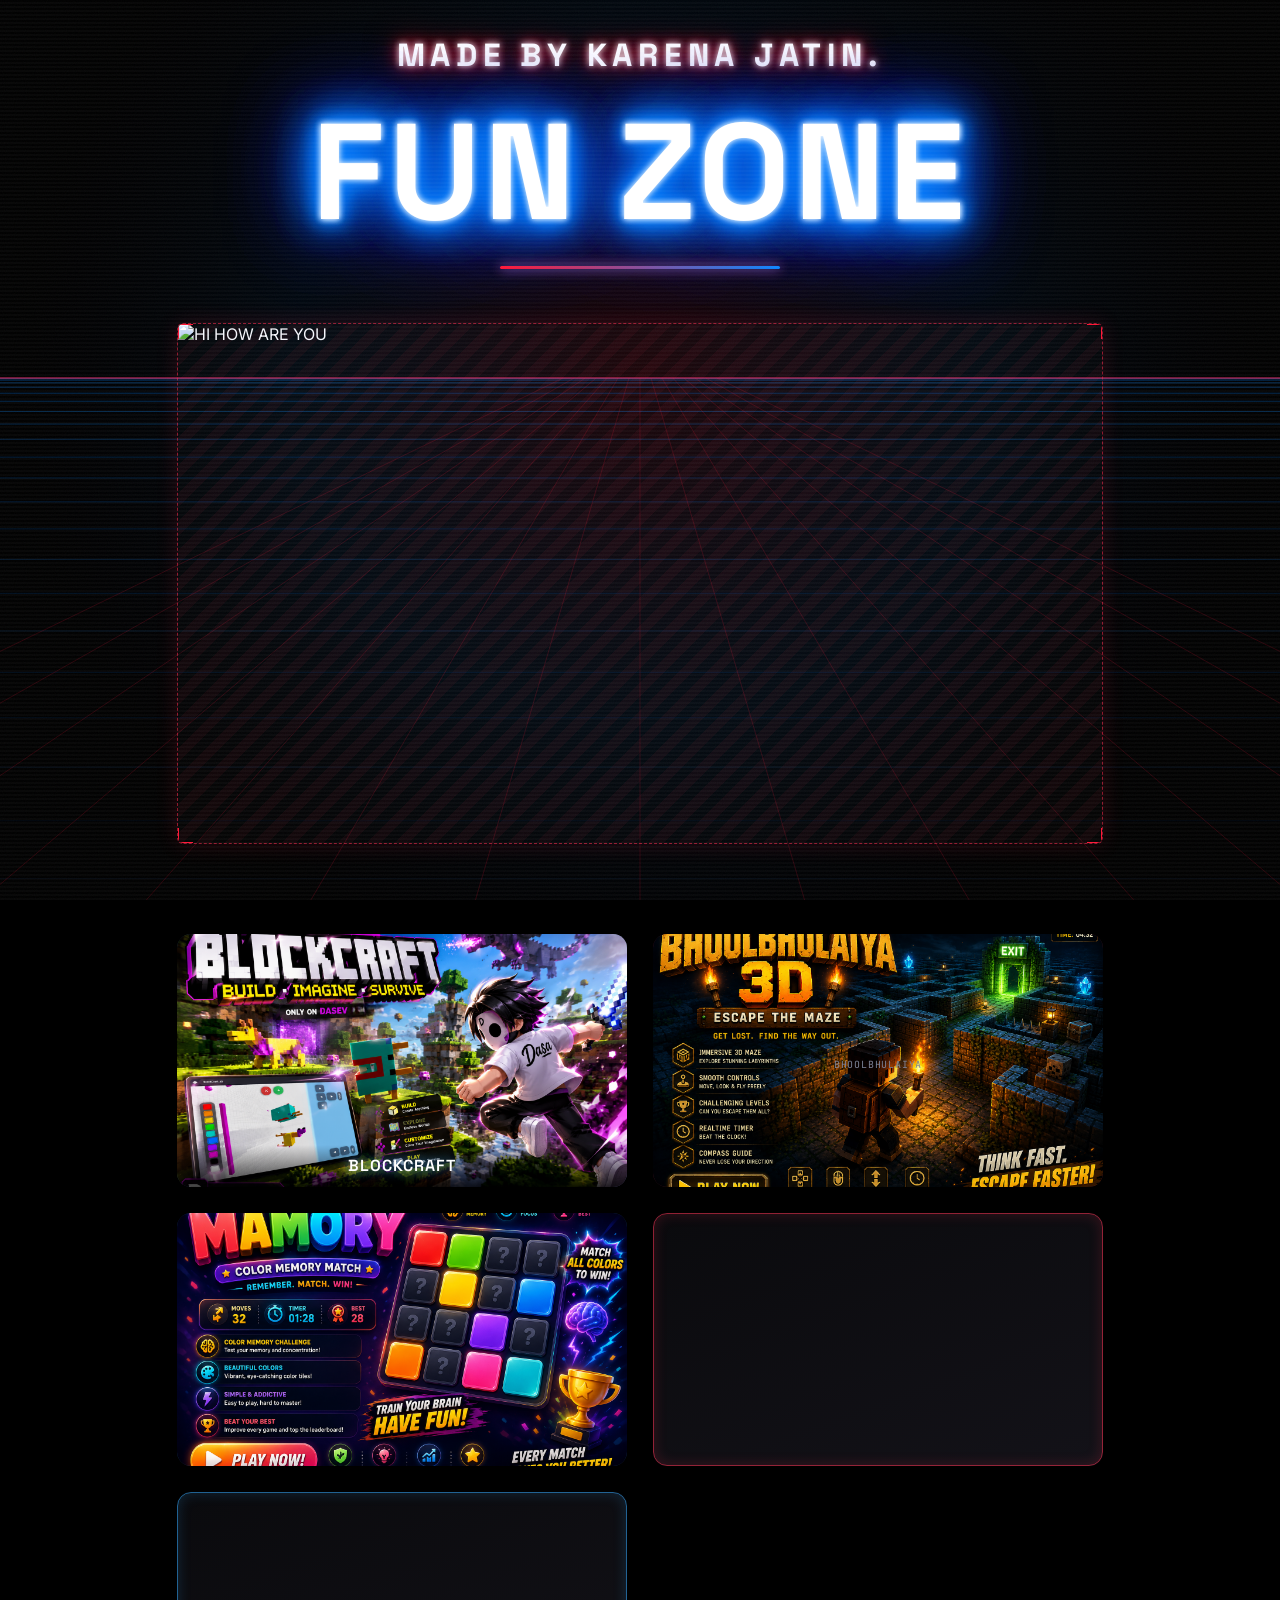
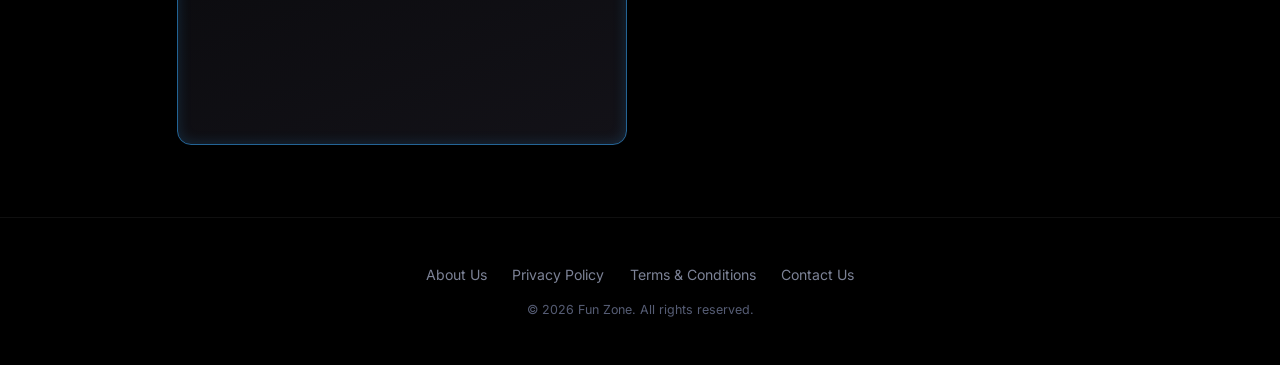
==== index.html @ 630b15e8 "Add files via upload" ====
<!DOCTYPE html>
<html lang="en">
<head>
<meta charset="UTF-8">
<meta name="viewport" content="width=device-width, initial-scale=1.0">
<title>Fun Zone</title>
<meta name="description" content="Fun Zone — a home for puzzles, games and fun activities. Coming soon.">
<link rel="preconnect" href="https://fonts.googleapis.com">
<link rel="preconnect" href="https://fonts.gstatic.com" crossorigin>
<link href="https://fonts.googleapis.com/css2?family=Space+Grotesk:wght@400;500;600;700&family=Inter:wght@400;500;600&family=JetBrains+Mono:wght@400;500&display=swap" rel="stylesheet">
<link rel="stylesheet" href="style.css">
</head>
<body>

<canvas id="bg-canvas"></canvas>
<div class="scanline"></div>
<div class="grain"></div>

<header class="hero">
  <div class="hero-inner">
    <p class="eyebrow">Made by Karena Jatin.</p>
    <h1 class="title" data-text="FUN ZONE">FUN ZONE</h1>
    <span class="title-bar" aria-hidden="true"></span>
  </div>
</header>

<section class="ad-section" aria-label="Advertisement">
  <div class="ad-slot" id="ad-slot">
    <span class="ad-corner tl"></span>
    <span class="ad-corner tr"></span>
    <span class="ad-corner bl"></span>
    <span class="ad-corner br"></span>
    <div class="ad-slideshow" id="ad-slideshow">
      <img src="ad1.png" class="ad-slide active" alt="HI HOW ARE YOU">
      <img src="ad2.png" class="ad-slide" alt="ARE YOU FINE?">
      <img src="ad3.png" class="ad-slide" alt="LET'S PLAY GAMES">
      <img src="ad4.png" class="ad-slide" alt="AND GET LOT OF FUN">
      <img src="ad5.png" class="ad-slide" alt="ARE YOU READY!">
    </div>
  </div>
</section>

<main class="game-grid" id="games">
  <a href="blockcraft.html" class="game-slot" data-reveal style="--slot-hue: 205;">
    <span class="slot-frame"></span>
    <span class="slot-img" aria-hidden="true" style="background:url('blockcraft.png') center/cover no-repeat;"span>
    <span class="slot-title">BLOCKCRAFT</span>
  </a>
  <a href="bhoolbhulaiya.html" class="game-slot" data-reveal style="--slot-hue: 350;">
    <span class="slot-frame"></span>
    <span class="slot-img" aria-hidden="true"style="background:url('bhoolbhulaiya.png')center/cover no-repeat;"span>
      <span class="slot-num"></span>
      <span class="slot-hint">BHOOLBHULAIYA</span>
    </span>
  </a>
  <a href="mamory.html" class="game-slot" data-reveal style="--slot-hue: 205;">
    <span class="slot-frame"></span>
    <span class="slot-img" aria-hidden="true"style="background:url('mamory.png')center/cover no-repeat;"span>
      <span class="slot-num"></span>
      <span class="slot-hint"></span>
    </span>
  </a>
  <a href="#" class="game-slot" data-reveal style="--slot-hue: 350;">
    <span class="slot-frame"></span>
    <span class="slot-img" aria-hidden="true">
      <span class="slot-num"span>
      <span class="slot-hint"span>
    </span>
  </a>
  <a href="#" class="game-slot" data-reveal style="--slot-hue: 205;">
    <span class="slot-frame"></span>
    <span class="slot-img" aria-hidden="true">
      <span class="slot-num"span>
      <span class="slot-hint"span>
    </span>
  </a>
</main>

<footer class="site-footer">
  <nav class="footer-links">
    <a href="about.html">About Us</a>
    <a href="privacy.html">Privacy Policy</a>
    <a href="terms.html">Terms &amp; Conditions</a>
    <a href="contact.html">Contact Us</a>
  </nav>
  <p class="footer-copy">© <span id="year"></span> Fun Zone. All rights reserved.</p>
</footer>

<script src="script.js"></script>
<script>
(function () {
  var slides = document.querySelectorAll('#ad-slideshow .ad-slide');
  if (!slides.length) return;
  var current = 0;
  setInterval(function () {
    slides[current].classList.remove('active');
    current = (current + 1) % slides.length;
    slides[current].classList.add('active');
  }, 3000); // slide changes every 3 seconds
})();
</script>
</body>
</html>
---- style.css ----
:root{
  --bg: #000000;
  --surface: #0a0a0d;
  --surface-hi: #131218;
  --line: #ffffff14;
  --neon-blue: #0a84ff;     /* electric blue */
  --neon-blue-deep: #0026c7;/* deep blue, used in gradients */
  --neon-red: #ff1636;      /* neon red */
  --neon-red-deep: #99001f; /* deep red, used in gradients */
  --text: #f4f6fb;
  --muted: #7c8296;
  --radius: 16px;
  --display: 'Space Grotesk', sans-serif;
  --body: 'Inter', sans-serif;
  --mono: 'JetBrains Mono', monospace;
}

*{margin:0;padding:0;box-sizing:border-box;}

html{scroll-behavior:smooth;}

body{
  background:var(--bg);
  color:var(--text);
  font-family:var(--body);
  overflow-x:hidden;
  position:relative;
}

#bg-canvas{
  position:fixed;
  inset:0;
  z-index:0;
  width:100%;
  height:100%;
}

.scanline{
  position:fixed;
  inset:0;
  z-index:3;
  pointer-events:none;
  background:linear-gradient(rgba(255,255,255,0) 50%, rgba(255,255,255,.025) 50%);
  background-size:100% 4px;
  mix-blend-mode:screen;
}

.grain{
  position:fixed;
  inset:0;
  z-index:1;
  pointer-events:none;
  opacity:.035;
  background-image:url("data:image/svg+xml,%3Csvg xmlns='http://www.w3.org/2000/svg' width='120' height='120'%3E%3Cfilter id='n'%3E%3CfeTurbulence type='fractalNoise' baseFrequency='0.9' numOctaves='2' stitchTiles='stitch'/%3E%3C/filter%3E%3Crect width='100%25' height='100%25' filter='url(%23n)'/%3E%3C/svg%3E");
}

/* ---------- HERO ---------- */
.hero{
  position:relative;
  z-index:2;
  display:flex;
  flex-direction:column;
  align-items:center;
  justify-content:flex-start;
  text-align:center;
  padding:2.2rem 6vw 6vh;
}

.hero-inner{max-width:900px;}

.eyebrow{
  font-family:var(--display);
  font-size:clamp(1.2rem, 3vw, 2rem);
  font-weight:900;
  letter-spacing:.18em;
  color:#ffffff;
  margin-bottom:1.8rem;
  text-transform:uppercase;
  text-align:center;

  text-shadow:
    0 0 6px #fff,
    0 0 15px var(--neon-blue),
    0 0 30px var(--neon-blue),
    0 0 55px var(--neon-blue-deep);

  animation:
    eyebrowOn 1.8s ease-out forwards,
    eyebrowFlicker 5s 1.8s ease-in-out infinite;
}

.title{
  position:relative;
  font-family:var(--display);
  font-weight:700;
  font-size:clamp(3.4rem, 14vw, 8.5rem);
  letter-spacing:.03em;
  line-height:1;
  color:#fff;
  text-transform:uppercase;
  animation: titleOn 1.8s .5s ease-out forwards, titleFlicker 6.5s 2.3s ease-in-out infinite;
}

.title::before,
.title::after{
  content:attr(data-text);
  position:absolute;
  inset:0;
  z-index:-1;
}

.title-bar{
  display:block;
  width:min(280px, 60vw);
  height:3px;
  margin:1.6rem auto 0;
  border-radius:2px;
  background:linear-gradient(90deg, var(--neon-red), var(--neon-blue), var(--neon-red));
  background-size:200% 100%;
  transform:scaleX(0);
  transform-origin:center;
  animation: barIn .7s 1.9s ease-out forwards, barSweep 3.5s 2.6s linear infinite;
  box-shadow:0 0 12px var(--neon-blue), 0 0 12px var(--neon-red);
}

@keyframes eyebrowOn{
  0%{ opacity:0; text-shadow:none; }
  60%{ opacity:1; text-shadow:none; }
  70%{
    opacity:1;
    text-shadow:
      0 0 8px #fff,
      0 0 18px var(--neon-red),
      0 0 38px var(--neon-red);
  }
  78%{ text-shadow:none; opacity:.7; }
  85%,100%{
    opacity:1;
    text-shadow:
      0 0 6px #fff,
      0 0 16px var(--neon-red),
      0 0 34px var(--neon-red-deep);
  }
}

@keyframes eyebrowFlicker{
  0%,84%,88%,100%{
    text-shadow:
      0 0 6px #fff,
      0 0 16px var(--neon-red),
      0 0 34px var(--neon-red-deep);
    opacity:1;
  }
  86%{ text-shadow:0 0 2px #fff; opacity:.6; }
}

@keyframes titleOn{
  0%{
    opacity:0;
    color:#fff;
    text-shadow:none;
  }
  6%{
    opacity:1;
    text-shadow:none;
  }
  8%{
    text-shadow:
      0 0 10px #fff,
      0 0 24px var(--neon-blue),
      0 0 46px var(--neon-blue);
  }
  10%{ text-shadow:none; }
  13%{
    text-shadow:
      0 0 10px #fff,
      0 0 26px var(--neon-blue),
      0 0 52px var(--neon-blue),
      0 0 90px var(--neon-blue-deep);
  }
  16%{ text-shadow:0 0 8px #fff, 0 0 18px var(--neon-blue); }
  20%,100%{
    text-shadow:
      0 0 6px #fff,
      0 0 20px var(--neon-blue),
      0 0 46px var(--neon-blue),
      0 0 90px var(--neon-blue-deep);
  }
}

@keyframes titleFlicker{
  0%,89%,91%,93%,100%{
    text-shadow:
      0 0 6px #fff,
      0 0 20px var(--neon-blue),
      0 0 46px var(--neon-blue),
      0 0 90px var(--neon-blue-deep);
  }
  90%,92%{ text-shadow:0 0 2px #fff; opacity:.85; }
}

@keyframes barIn{ to{ transform:scaleX(1); } }
@keyframes barSweep{
  0%{ background-position:0% 0; }
  100%{ background-position:200% 0; }
}

@keyframes fadeUp{
  from{opacity:0; transform:translateY(16px);}
  to{opacity:1; transform:translateY(0);}
}

/* ---------- GAME SLOTS ---------- */
.game-grid{
  position:relative;
  z-index:2;
  max-width:1080px;
  margin:0 auto;
  padding:2vh 6vw 8vh;
  display:grid;
  grid-template-columns:repeat(auto-fit, minmax(300px, 1fr));
  gap:1.6rem;
}

.game-slot{
  all:unset;
  cursor:pointer;
  position:relative;
  aspect-ratio:16/9;
  border-radius:14px;
  background:linear-gradient(160deg, var(--surface), var(--surface-hi));
  display:flex;
  align-items:center;
  justify-content:center;
  opacity:0;
  transform:translateY(24px);
  transition:opacity .7s ease, transform .7s ease;
  overflow:hidden;
}
.game-slot.in-view{opacity:1; transform:translateY(0);}

.slot-frame{
  position:absolute;
  inset:0;
  border-radius:14px;
  border:1.5px solid hsl(var(--slot-hue) 100% 60% / .55);
  box-shadow:
    0 0 10px hsl(var(--slot-hue) 100% 60% / .35),
    inset 0 0 14px hsl(var(--slot-hue) 100% 60% / .18);
  animation:pulseFrame 3.4s ease-in-out infinite;
}

@keyframes pulseFrame{
  0%,100%{
    box-shadow:
      0 0 10px hsl(var(--slot-hue) 100% 60% / .35),
      inset 0 0 14px hsl(var(--slot-hue) 100% 60% / .18);
    border-color:hsl(var(--slot-hue) 100% 60% / .55);
  }
  50%{
    box-shadow:
      0 0 26px hsl(var(--slot-hue) 100% 65% / .6),
      inset 0 0 22px hsl(var(--slot-hue) 100% 65% / .3);
    border-color:hsl(var(--slot-hue) 100% 70% / .9);
  }
}

.game-slot:hover .slot-frame,
.game-slot:focus-visible .slot-frame{
  animation-duration:1.1s;
}
.game-slot:focus-visible{outline:2px solid hsl(var(--slot-hue) 100% 65%); outline-offset:3px;}

.slot-img{
  position:relative;
  z-index:1;
  width:100%;
  height:100%;
  display:flex;
  flex-direction:column;
  align-items:center;
  justify-content:center;
  gap:.5rem;
  /* Replace this element's background with your own image:
     background: url('your-image.jpg') center/cover no-repeat; */
}

.slot-num{
  font-family:var(--mono);
  font-size:2.2rem;
  font-weight:500;
  color:#fff;
  text-shadow:0 0 12px hsl(var(--slot-hue) 100% 65% / .9);
  transition:transform .35s ease;
}
.game-slot:hover .slot-num{transform:scale(1.08);}

.slot-hint{
  font-family:var(--mono);
  font-size:.62rem;
  letter-spacing:.08em;
  color:var(--muted);
  padding:0 .8rem;
  text-align:center;
}

.slot-title{
  position:absolute;
  z-index:2;
  bottom:0;
  left:0;
  right:0;
  padding:.6rem .8rem .7rem;
  font-family:var(--display, var(--mono));
  font-size:1rem;
  font-weight:600;
  letter-spacing:.06em;
  text-align:center;
  color:#fff;
  text-shadow:0 0 12px hsl(var(--slot-hue) 100% 65% / .9);
  background:linear-gradient(0deg, rgba(0,0,0,.75) 0%, rgba(0,0,0,0) 100%);
}

/* ---------- AD SECTION (visually distinct from games) ---------- */
.ad-section{
  position:relative;
  z-index:2;
  max-width:1080px;
  margin:0 auto;
  padding:0 6vw 8vh;
}
.ad-slot{
  position:relative;
  aspect-ratio:16/9;
  min-height:130px;
  border-radius:6px;
  overflow:hidden;
  border:1.5px dashed hsl(350 100% 58% / .55);
  background:
    repeating-linear-gradient(135deg, hsl(350 100% 58% / .05) 0 10px, transparent 10px 20px),
    rgba(255,255,255,.015);
  display:flex;
  align-items:center;
  justify-content:center;
  box-shadow:0 0 22px hsl(350 100% 58% / .14);
}
.ad-corner{
  position:absolute;
  width:16px;
  height:16px;
  border:2px solid var(--neon-red);
  z-index:2;
}
.ad-corner.tl{top:-1px; left:-1px; border-right:none; border-bottom:none;}
.ad-corner.tr{top:-1px; right:-1px; border-left:none; border-bottom:none;}
.ad-corner.bl{bottom:-1px; left:-1px; border-right:none; border-top:none;}
.ad-corner.br{bottom:-1px; right:-1px; border-left:none; border-top:none;}
.ad-placeholder{
  font-family:var(--mono);
  font-size:.8rem;
  letter-spacing:.3em;
  color:var(--neon-red);
  text-shadow:0 0 10px hsl(350 100% 58% / .7);
}

.ad-slideshow{
  position:relative;
  width:100%;
  height:100%;
}
.ad-slide{
  position:absolute;
  inset:0;
  width:100%;
  height:100%;
  object-fit:cover;
  opacity:0;
  transition:opacity 1s ease;
}
.ad-slide.active{
  opacity:1;
}

/* ---------- FOOTER ---------- */
.site-footer{
  position:relative;
  z-index:2;
  border-top:1px solid rgba(255,255,255,.06);
  padding:3rem 6vw 3rem;
  display:flex;
  flex-direction:column;
  align-items:center;
  gap:1.2rem;
  text-align:center;
}
.footer-links{
  display:flex;
  flex-wrap:wrap;
  justify-content:center;
  gap:1.6rem;
}
.footer-links a{
  color:var(--muted);
  text-decoration:none;
  font-size:.88rem;
  transition:color .25s ease, text-shadow .25s ease;
}
.footer-links a:hover{color:var(--neon-blue); text-shadow:0 0 8px var(--neon-blue);}
.footer-copy{
  font-size:.78rem;
  color:#565d75;
}

/* ---------- STATIC INFO PAGES ---------- */
.page-wrap{
  position:relative;
  z-index:2;
  max-width:680px;
  margin:0 auto;
  padding:10vh 6vw 8vh;
}
.page-back{
  display:inline-flex;
  align-items:center;
  gap:.5rem;
  font-family:var(--mono);
  font-size:.78rem;
  letter-spacing:.1em;
  color:var(--muted);
  text-decoration:none;
  margin-bottom:2.5rem;
  transition:color .25s ease;
}
.page-back:hover{color:var(--neon-blue);}
.page-eyebrow{
  font-family:var(--mono);
  letter-spacing:.3em;
  font-size:.7rem;
  color:var(--neon-blue);
  margin-bottom:.8rem;
  text-shadow:0 0 8px var(--neon-blue);
}
.page-title{
  font-family:var(--display);
  font-weight:700;
  font-size:clamp(2.2rem, 6vw, 3rem);
  margin-bottom:2rem;
  color:#fff;
  text-shadow:0 0 6px #fff, 0 0 22px var(--neon-blue), 0 0 46px var(--neon-red);
}
.page-body h2{
  font-family:var(--display);
  font-size:1.25rem;
  margin:2.2rem 0 .8rem;
  color:var(--text);
}
.page-body p, .page-body li{
  color:var(--muted);
  line-height:1.8;
  font-size:.98rem;
  margin-bottom:.9rem;
}
.page-body ul{padding-left:1.3rem;}
.page-body a{color:var(--neon-blue);}
.contact-card{
  margin-top:2rem;
  background:linear-gradient(160deg, var(--surface), var(--surface-hi));
  border:1px solid rgba(255,255,255,.08);
  border-radius:var(--radius);
  padding:1.6rem 1.8rem;
  box-shadow:0 0 20px rgba(10,132,255,.10);
}
.contact-card p{margin-bottom:.6rem; color:var(--text);}
.contact-value{
  color:var(--neon-blue);
  font-family:var(--mono);
  font-size:.9rem;
  text-decoration:none;
  transition:text-shadow .25s ease;
}
.contact-value:hover, .contact-value:focus-visible{text-shadow:0 0 10px var(--neon-blue);}

.whatsapp-btn{
  display:inline-flex;
  align-items:center;
  gap:.7rem;
  margin-top:1.6rem;
  padding:.9rem 1.7rem;
  border-radius:999px;
  background:linear-gradient(135deg, var(--neon-blue-deep), var(--neon-blue));
  color:#fff;
  text-decoration:none;
  font-family:var(--body);
  font-weight:600;
  font-size:.95rem;
  box-shadow:0 0 18px rgba(10,132,255,.45), inset 0 0 12px rgba(255,255,255,.08);
  transition:transform .3s ease, box-shadow .3s ease;
}
.whatsapp-btn:hover, .whatsapp-btn:focus-visible{
  transform:translateY(-2px);
  box-shadow:0 0 30px rgba(10,132,255,.7), inset 0 0 14px rgba(255,255,255,.12);
}
.whatsapp-btn svg{width:22px; height:22px; fill:#fff; flex-shrink:0;}
.whatsapp-text{
  display:flex;
  flex-direction:column;
  align-items:flex-start;
  line-height:1.35;
}
.whatsapp-number{
  font-family:var(--mono);
  font-size:.8rem;
  opacity:.85;
}

/* ---------- REDUCED MOTION ---------- */
@media (prefers-reduced-motion: reduce){
  *, *::before, *::after{
    animation-duration:.001ms !important;
    animation-iteration-count:1 !important;
    transition-duration:.001ms !important;
    scroll-behavior:auto !important;
  }
}

@media (max-width:700px){
  .game-grid{grid-template-columns:1fr;}
}
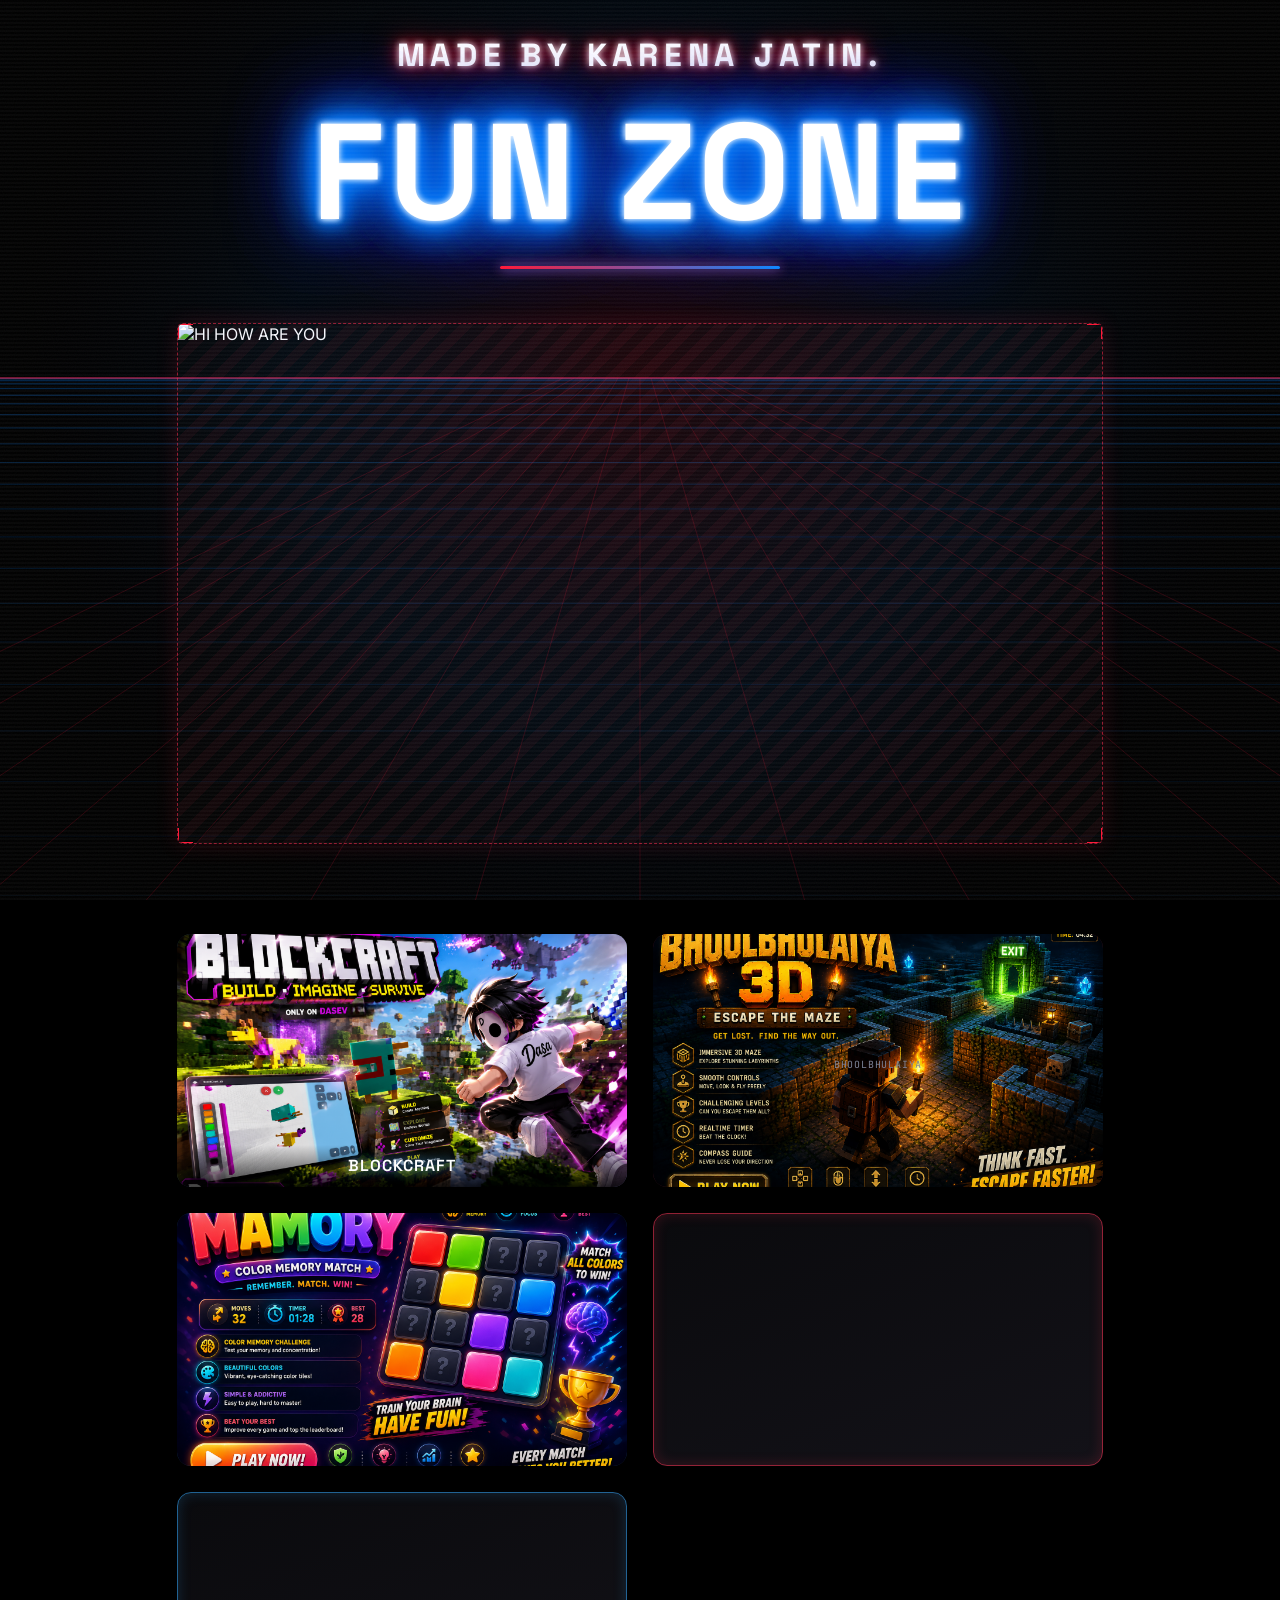
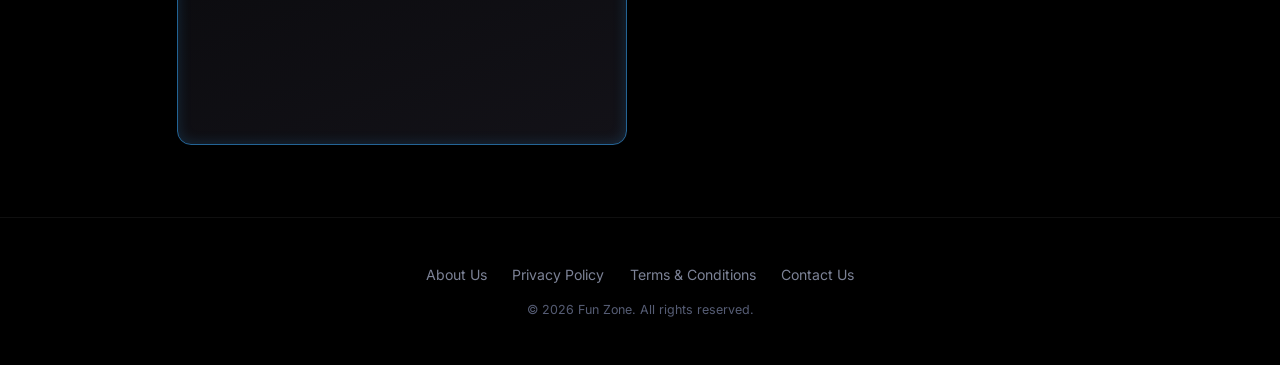
==== commit e8b08f62: "Update title in index.html for DASEV GAMES" ====
--- a/index.html
+++ b/index.html
@@ -3,7 +3,7 @@
 <head>
 <meta charset="UTF-8">
 <meta name="viewport" content="width=device-width, initial-scale=1.0">
-<title>Fun Zone</title>
+<title>DASEV GAMES. Welcome and Play with yours choice.</title>
 <meta name="description" content="Fun Zone — a home for puzzles, games and fun activities. Coming soon.">
 <link rel="preconnect" href="https://fonts.googleapis.com">
 <link rel="preconnect" href="https://fonts.gstatic.com" crossorigin>
@@ -100,4 +100,4 @@
 })();
 </script>
 </body>
-</html>+</html>
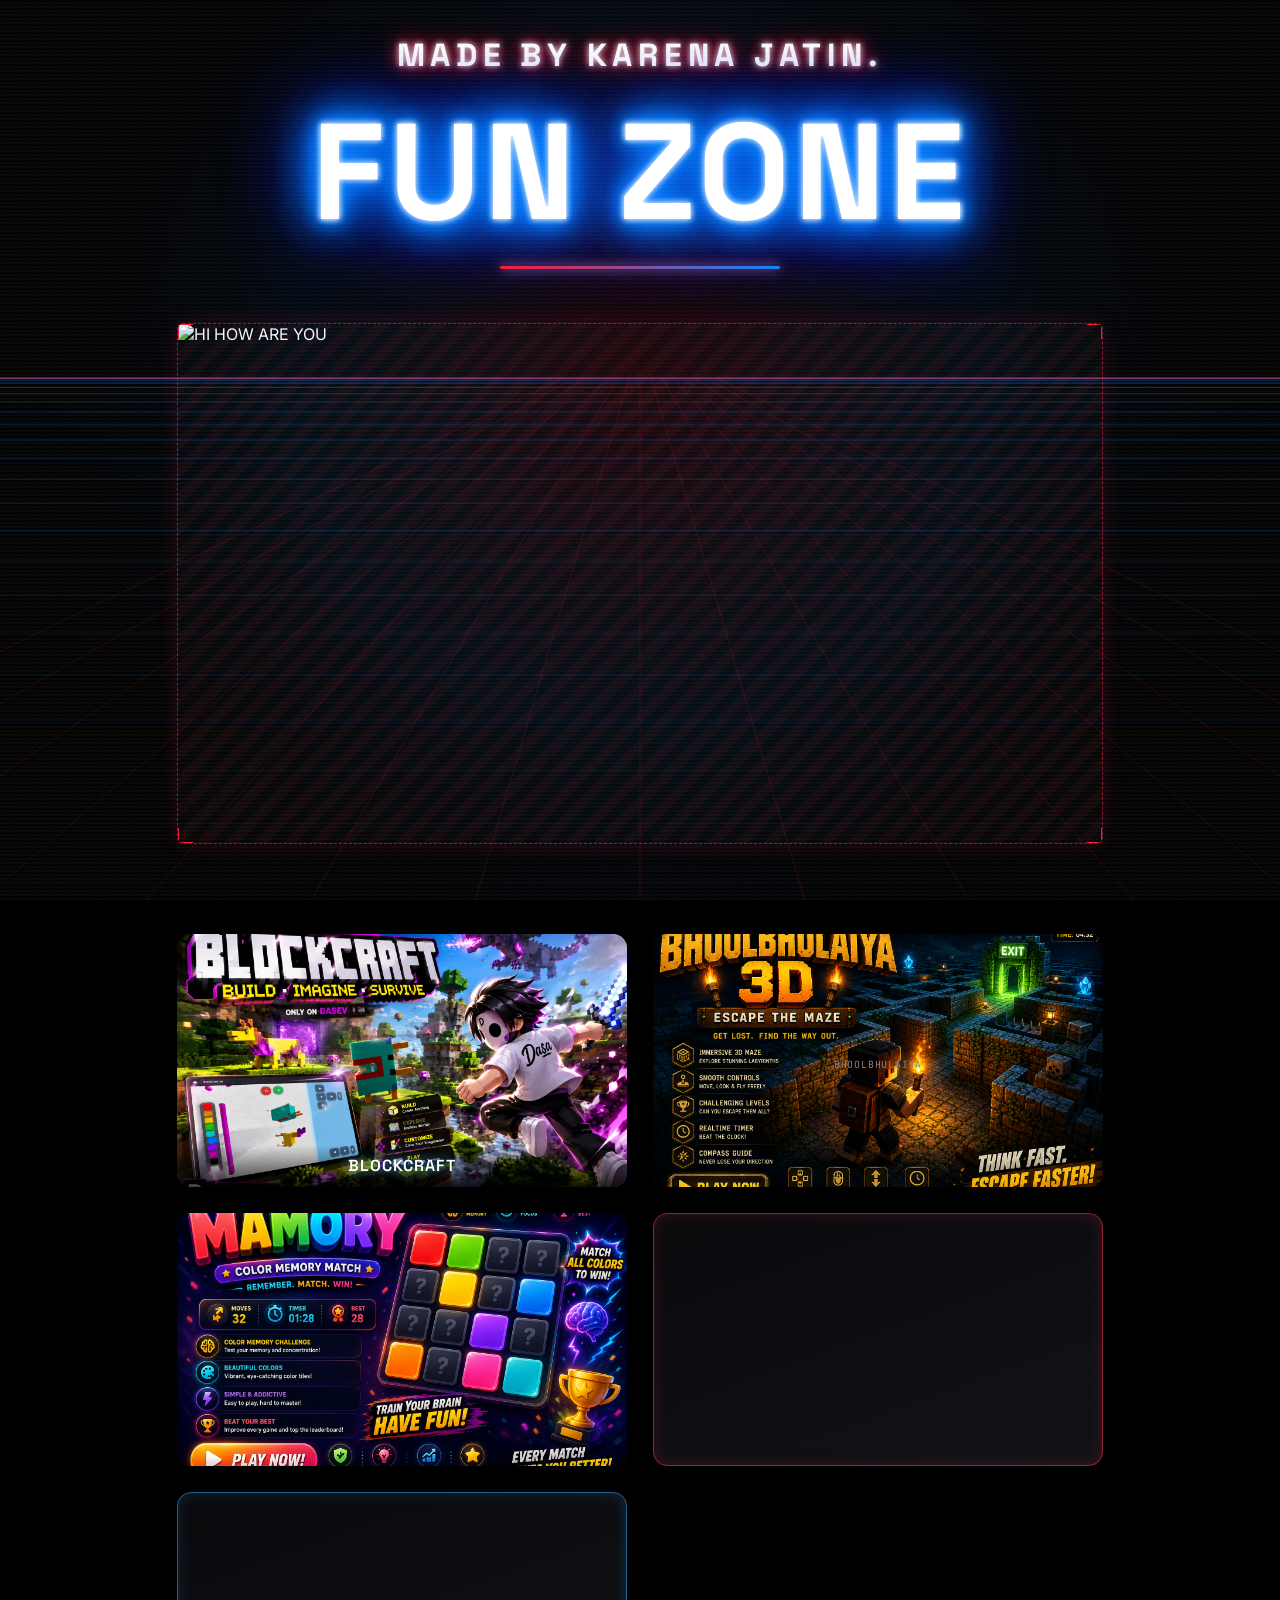
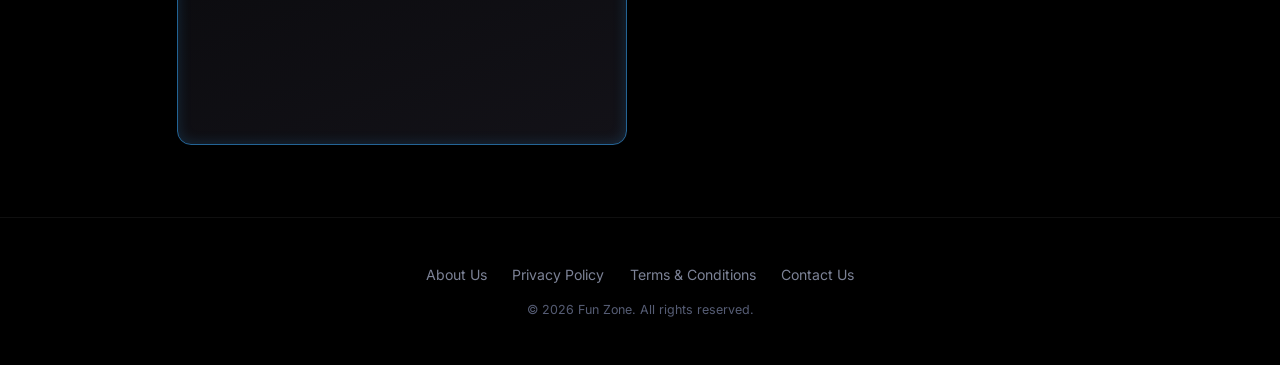
==== commit a1a3f52e: "Add Google Ads script to index.html Added Google Ads script for ad integration." ====
--- a/index.html
+++ b/index.html
@@ -1,5 +1,7 @@
 <!DOCTYPE html>
 <html lang="en">
+  <script async src="https://pagead2.googlesyndication.com/pagead/js/adsbygoogle.js?client=ca-pub-8897141711946954"
+     crossorigin="anonymous"></script>
 <head>
 <meta charset="UTF-8">
 <meta name="viewport" content="width=device-width, initial-scale=1.0">
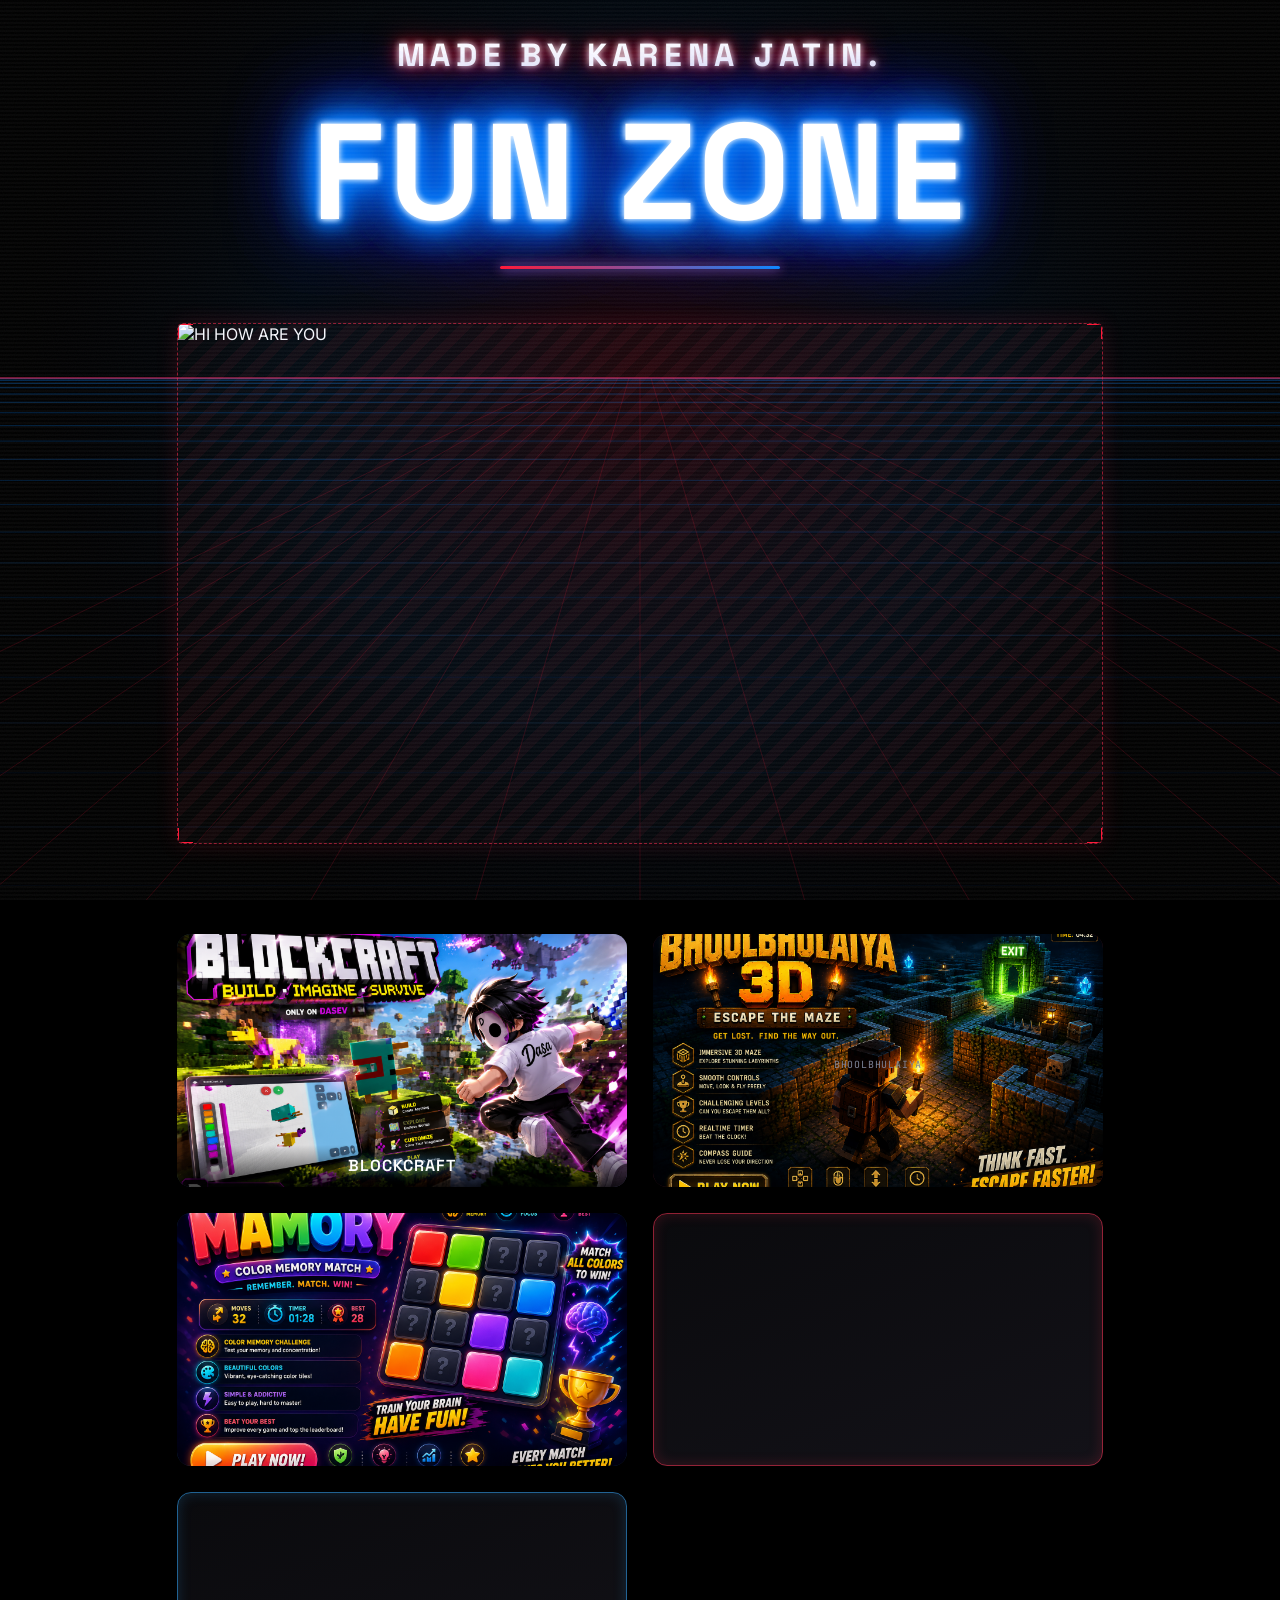
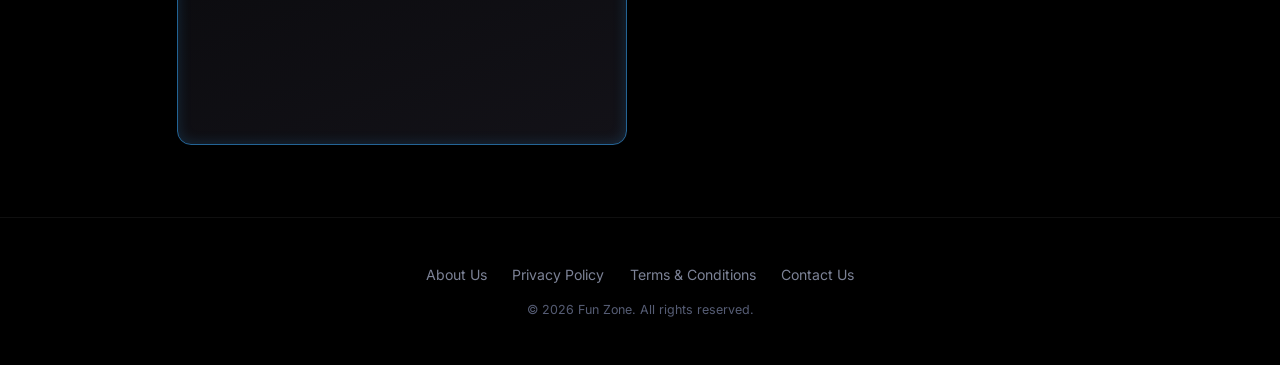
==== commit 34606ee3: "Add Google AdSense meta tag to index.html" ====
--- a/index.html
+++ b/index.html
@@ -4,6 +4,7 @@
      crossorigin="anonymous"></script>
 <head>
 <meta charset="UTF-8">
+  <meta name="google-adsense-account" content="ca-pub-8897141711946954">
 <meta name="viewport" content="width=device-width, initial-scale=1.0">
 <title>DASEV GAMES. Welcome and Play with yours choice.</title>
 <meta name="description" content="Fun Zone — a home for puzzles, games and fun activities. Coming soon.">
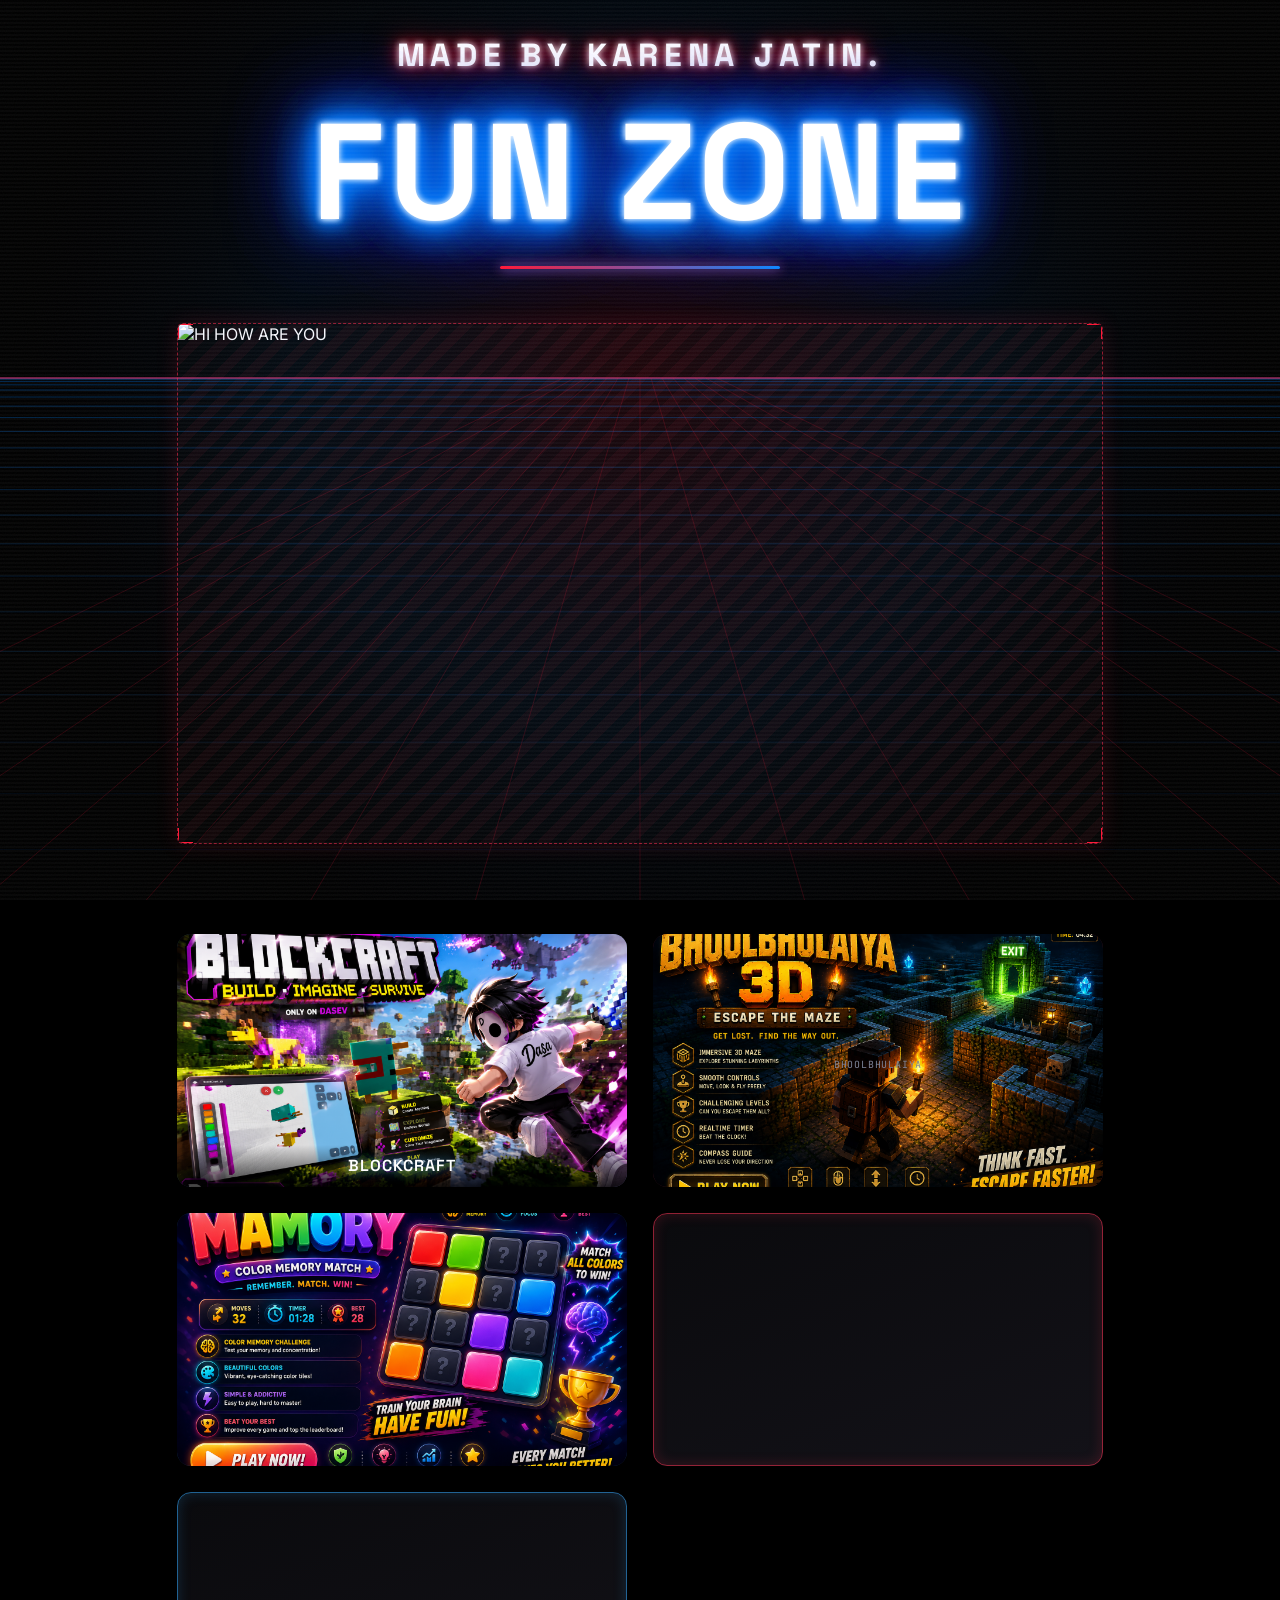
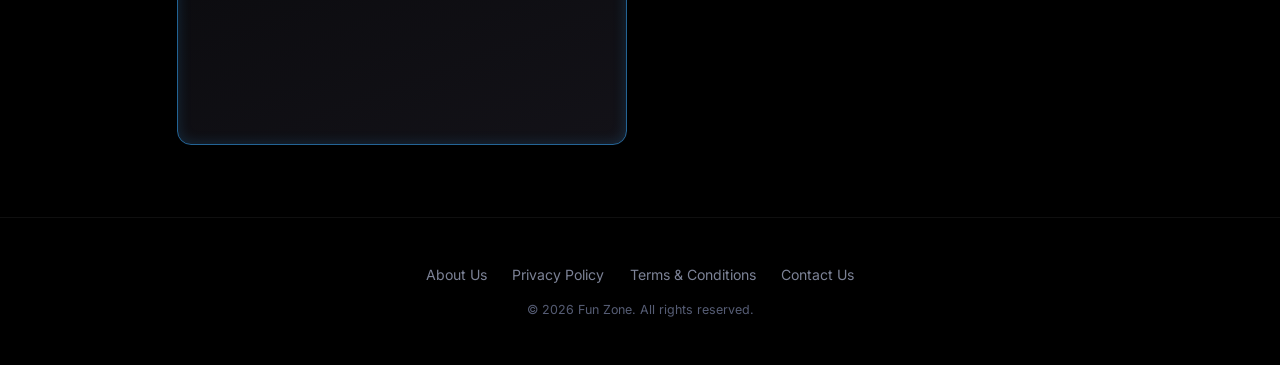
==== commit 170026e9: "Fix head tag structure in index.html" ====
--- a/index.html
+++ b/index.html
@@ -1,8 +1,9 @@
 <!DOCTYPE html>
 <html lang="en">
+  <head>
   <script async src="https://pagead2.googlesyndication.com/pagead/js/adsbygoogle.js?client=ca-pub-8897141711946954"
      crossorigin="anonymous"></script>
-<head>
+  </head>
 <meta charset="UTF-8">
   <meta name="google-adsense-account" content="ca-pub-8897141711946954">
 <meta name="viewport" content="width=device-width, initial-scale=1.0">
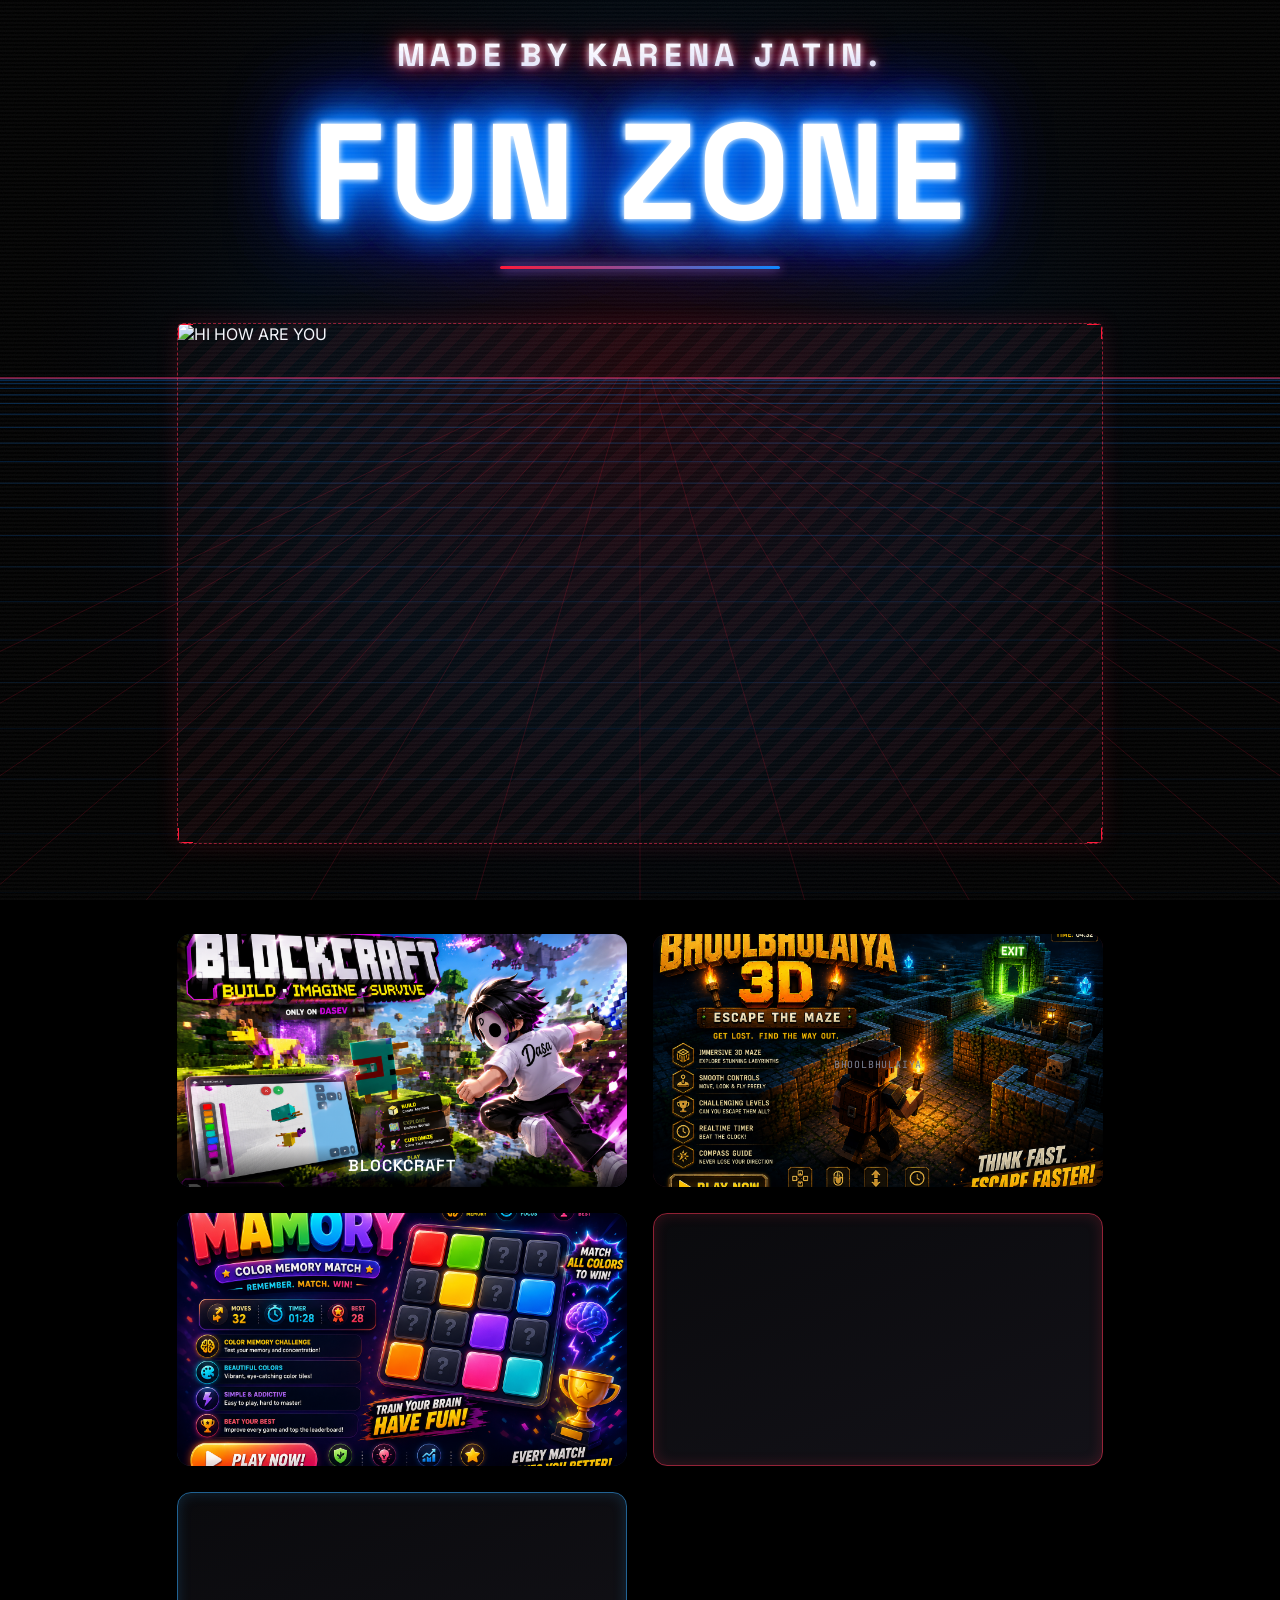
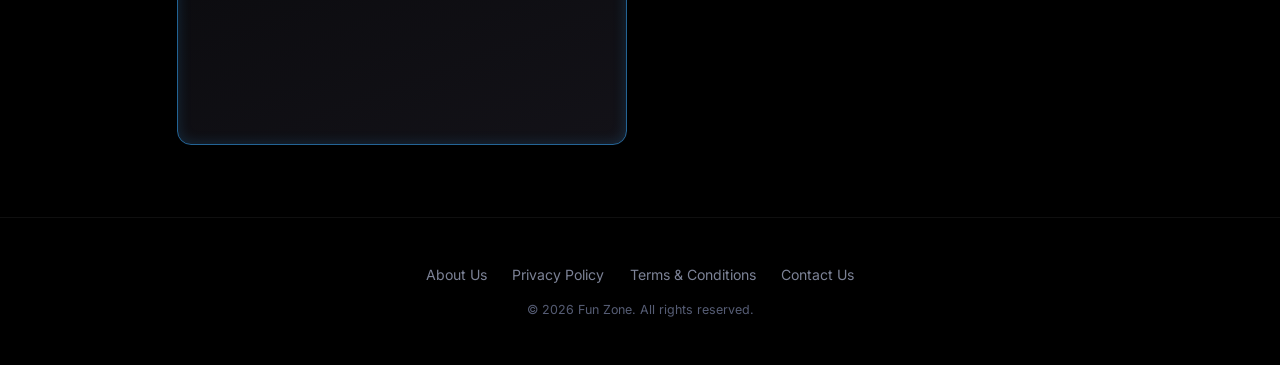
==== commit 20a975d0: "Reorganize head section and add script tag" ====
--- a/index.html
+++ b/index.html
@@ -1,11 +1,8 @@
 <!DOCTYPE html>
 <html lang="en">
-  <head>
-  <script async src="https://pagead2.googlesyndication.com/pagead/js/adsbygoogle.js?client=ca-pub-8897141711946954"
-     crossorigin="anonymous"></script>
-  </head>
+<head>
 <meta charset="UTF-8">
-  <meta name="google-adsense-account" content="ca-pub-8897141711946954">
+<meta name="google-adsense-account" content="ca-pub-8897141711946954">
 <meta name="viewport" content="width=device-width, initial-scale=1.0">
 <title>DASEV GAMES. Welcome and Play with yours choice.</title>
 <meta name="description" content="Fun Zone — a home for puzzles, games and fun activities. Coming soon.">
@@ -13,6 +10,7 @@
 <link rel="preconnect" href="https://fonts.gstatic.com" crossorigin>
 <link href="https://fonts.googleapis.com/css2?family=Space+Grotesk:wght@400;500;600;700&family=Inter:wght@400;500;600&family=JetBrains+Mono:wght@400;500&display=swap" rel="stylesheet">
 <link rel="stylesheet" href="style.css">
+<script async src="https://pagead2.googlesyndication.com/pagead/js/adsbygoogle.js?client=ca-pub-8897141711946954" crossorigin="anonymous"></script>
 </head>
 <body>
 
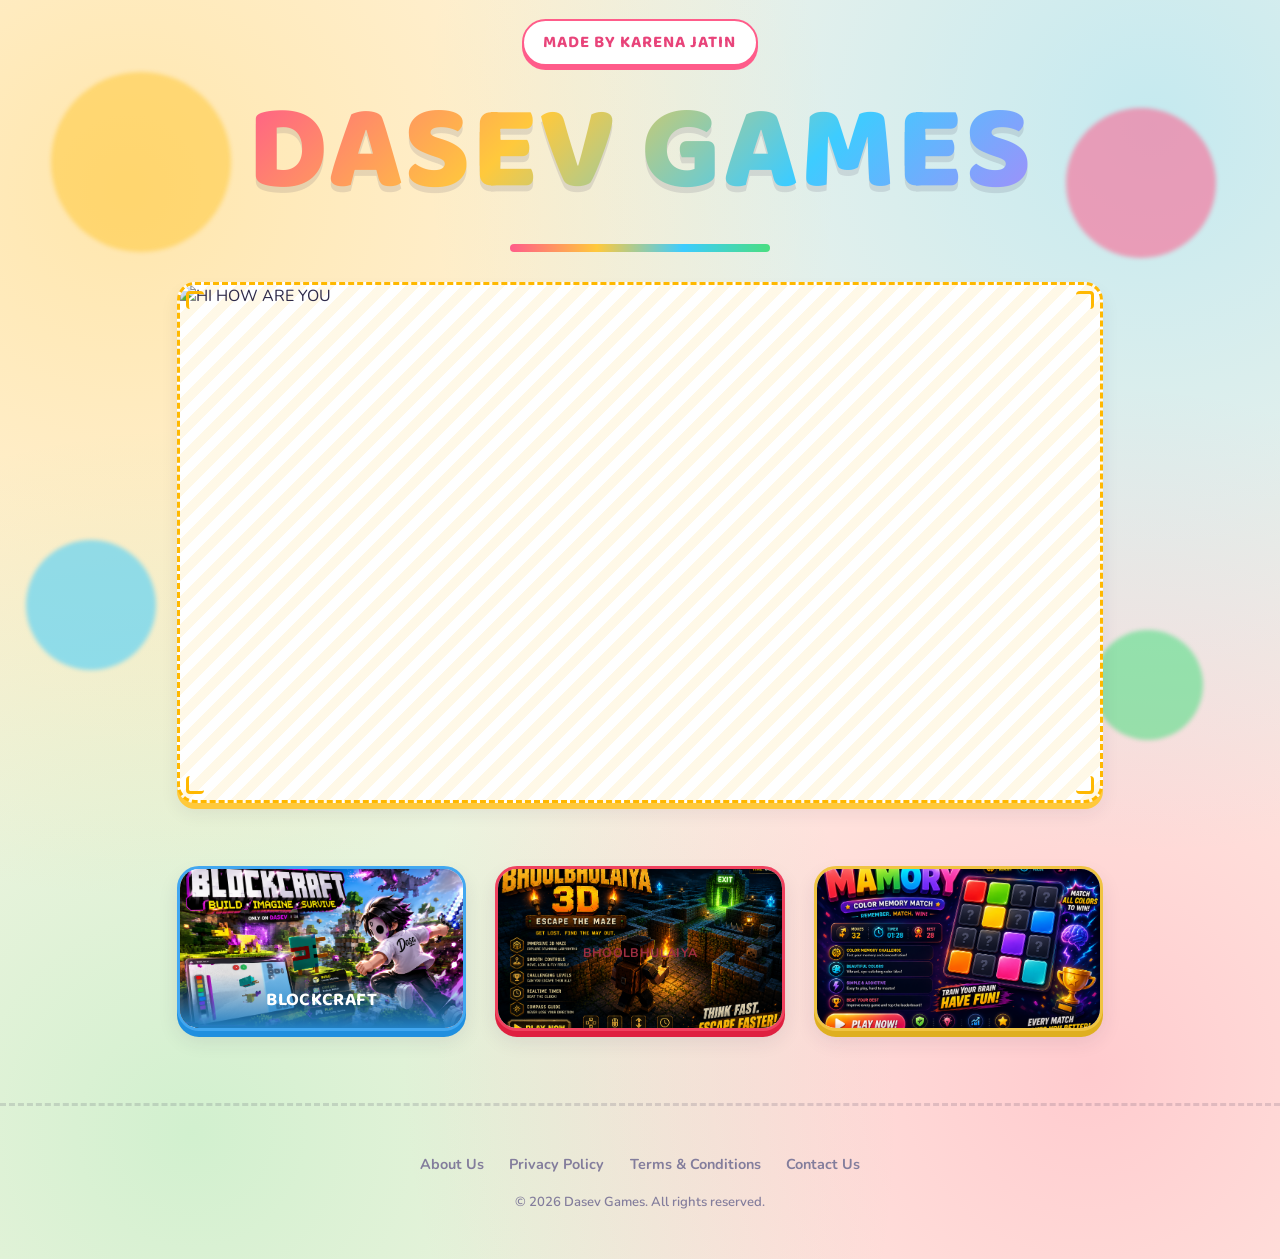
==== commit 5ba89cd8: "Add files via upload" ====
--- a/index.html
+++ b/index.html
@@ -2,26 +2,25 @@
 <html lang="en">
 <head>
 <meta charset="UTF-8">
-<meta name="google-adsense-account" content="ca-pub-8897141711946954">
 <meta name="viewport" content="width=device-width, initial-scale=1.0">
-<title>DASEV GAMES. Welcome and Play with yours choice.</title>
-<meta name="description" content="Fun Zone — a home for puzzles, games and fun activities. Coming soon.">
+<title>Dasev Games</title>
+<meta name="description" content="Dasev Games — a home for puzzles, games and fun activities.">
 <link rel="preconnect" href="https://fonts.googleapis.com">
 <link rel="preconnect" href="https://fonts.gstatic.com" crossorigin>
-<link href="https://fonts.googleapis.com/css2?family=Space+Grotesk:wght@400;500;600;700&family=Inter:wght@400;500;600&family=JetBrains+Mono:wght@400;500&display=swap" rel="stylesheet">
+<link href="https://fonts.googleapis.com/css2?family=Baloo+2:wght@500;600;700;800&family=Nunito:wght@400;600;700;800&family=JetBrains+Mono:wght@400;500&display=swap" rel="stylesheet">
 <link rel="stylesheet" href="style.css">
-<script async src="https://pagead2.googlesyndication.com/pagead/js/adsbygoogle.js?client=ca-pub-8897141711946954" crossorigin="anonymous"></script>
 </head>
 <body>
 
-<canvas id="bg-canvas"></canvas>
-<div class="scanline"></div>
-<div class="grain"></div>
+<div class="bg-shape" style="width:180px;height:180px;top:8%;left:4%;background:var(--yellow);animation-delay:0s;"></div>
+<div class="bg-shape" style="width:130px;height:130px;top:60%;left:2%;background:var(--blue);animation-delay:1.5s;"></div>
+<div class="bg-shape" style="width:150px;height:150px;top:12%;right:5%;background:var(--pink);animation-delay:.7s;"></div>
+<div class="bg-shape" style="width:110px;height:110px;top:70%;right:6%;background:var(--green);animation-delay:2.2s;"></div>
 
 <header class="hero">
   <div class="hero-inner">
-    <p class="eyebrow">Made by Karena Jatin.</p>
-    <h1 class="title" data-text="FUN ZONE">FUN ZONE</h1>
+    <p class="eyebrow">Made by Karena Jatin</p>
+    <h1 class="title" data-text="DASEV GAMES">DASEV GAMES</h1>
     <span class="title-bar" aria-hidden="true"></span>
   </div>
 </header>
@@ -45,35 +44,21 @@
 <main class="game-grid" id="games">
   <a href="blockcraft.html" class="game-slot" data-reveal style="--slot-hue: 205;">
     <span class="slot-frame"></span>
-    <span class="slot-img" aria-hidden="true" style="background:url('blockcraft.png') center/cover no-repeat;"span>
+    <span class="slot-img" aria-hidden="true" style="background:url('blockcraft.png') center/cover no-repeat;"></span>
     <span class="slot-title">BLOCKCRAFT</span>
   </a>
   <a href="bhoolbhulaiya.html" class="game-slot" data-reveal style="--slot-hue: 350;">
     <span class="slot-frame"></span>
-    <span class="slot-img" aria-hidden="true"style="background:url('bhoolbhulaiya.png')center/cover no-repeat;"span>
+    <span class="slot-img" aria-hidden="true" style="background:url('bhoolbhulaiya.png') center/cover no-repeat;">
       <span class="slot-num"></span>
       <span class="slot-hint">BHOOLBHULAIYA</span>
     </span>
   </a>
-  <a href="mamory.html" class="game-slot" data-reveal style="--slot-hue: 205;">
+  <a href="mamory.html" class="game-slot" data-reveal style="--slot-hue: 45;">
     <span class="slot-frame"></span>
-    <span class="slot-img" aria-hidden="true"style="background:url('mamory.png')center/cover no-repeat;"span>
+    <span class="slot-img" aria-hidden="true" style="background:url('mamory.png') center/cover no-repeat;">
       <span class="slot-num"></span>
       <span class="slot-hint"></span>
-    </span>
-  </a>
-  <a href="#" class="game-slot" data-reveal style="--slot-hue: 350;">
-    <span class="slot-frame"></span>
-    <span class="slot-img" aria-hidden="true">
-      <span class="slot-num"span>
-      <span class="slot-hint"span>
-    </span>
-  </a>
-  <a href="#" class="game-slot" data-reveal style="--slot-hue: 205;">
-    <span class="slot-frame"></span>
-    <span class="slot-img" aria-hidden="true">
-      <span class="slot-num"span>
-      <span class="slot-hint"span>
     </span>
   </a>
 </main>
@@ -85,7 +70,7 @@
     <a href="terms.html">Terms &amp; Conditions</a>
     <a href="contact.html">Contact Us</a>
   </nav>
-  <p class="footer-copy">© <span id="year"></span> Fun Zone. All rights reserved.</p>
+  <p class="footer-copy">© <span id="year"></span> Dasev Games. All rights reserved.</p>
 </footer>
 
 <script src="script.js"></script>
--- a/style.css
+++ b/style.css
@@ -1,17 +1,22 @@
 :root{
-  --bg: #000000;
-  --surface: #0a0a0d;
-  --surface-hi: #131218;
-  --line: #ffffff14;
-  --neon-blue: #0a84ff;     /* electric blue */
-  --neon-blue-deep: #0026c7;/* deep blue, used in gradients */
-  --neon-red: #ff1636;      /* neon red */
-  --neon-red-deep: #99001f; /* deep red, used in gradients */
-  --text: #f4f6fb;
-  --muted: #7c8296;
-  --radius: 16px;
-  --display: 'Space Grotesk', sans-serif;
-  --body: 'Inter', sans-serif;
+  --bg: #FFF6E9;
+  --bg-soft: #FFEFD6;
+  --surface: #FFFFFF;
+  --pink: #FF5C8A;
+  --pink-deep: #E8447A;
+  --yellow: #FFC93C;
+  --yellow-deep: #FFB800;
+  --blue: #3DCCFF;
+  --blue-deep: #0FB4E8;
+  --green: #4ADE80;
+  --green-deep: #22C55E;
+  --purple: #A78BFA;
+  --purple-deep: #8B5CF6;
+  --ink: #2E2A4A;
+  --muted: #837D9C;
+  --radius: 22px;
+  --display: 'Baloo 2', 'Space Grotesk', sans-serif;
+  --body: 'Nunito', 'Inter', sans-serif;
   --mono: 'JetBrains Mono', monospace;
 }
 
@@ -20,38 +25,37 @@
 html{scroll-behavior:smooth;}
 
 body{
-  background:var(--bg);
-  color:var(--text);
+  background:
+    radial-gradient(circle at 10% 15%, rgba(255,201,60,.35) 0, transparent 45%),
+    radial-gradient(circle at 90% 10%, rgba(61,204,255,.30) 0, transparent 45%),
+    radial-gradient(circle at 85% 85%, rgba(255,92,138,.28) 0, transparent 45%),
+    radial-gradient(circle at 15% 90%, rgba(74,222,128,.25) 0, transparent 45%),
+    var(--bg);
+  color:var(--ink);
   font-family:var(--body);
   overflow-x:hidden;
   position:relative;
-}
-
-#bg-canvas{
+  min-height:100vh;
+}
+
+/* floaty background blobs / shapes instead of grid+scanline+grain */
+#bg-canvas{display:none;}
+.scanline{display:none;}
+.grain{display:none;}
+
+.bg-shape{
   position:fixed;
-  inset:0;
+  border-radius:50%;
+  filter:blur(2px);
+  opacity:.55;
   z-index:0;
-  width:100%;
-  height:100%;
-}
-
-.scanline{
-  position:fixed;
-  inset:0;
-  z-index:3;
   pointer-events:none;
-  background:linear-gradient(rgba(255,255,255,0) 50%, rgba(255,255,255,.025) 50%);
-  background-size:100% 4px;
-  mix-blend-mode:screen;
-}
-
-.grain{
-  position:fixed;
-  inset:0;
-  z-index:1;
-  pointer-events:none;
-  opacity:.035;
-  background-image:url("data:image/svg+xml,%3Csvg xmlns='http://www.w3.org/2000/svg' width='120' height='120'%3E%3Cfilter id='n'%3E%3CfeTurbulence type='fractalNoise' baseFrequency='0.9' numOctaves='2' stitchTiles='stitch'/%3E%3C/filter%3E%3Crect width='100%25' height='100%25' filter='url(%23n)'/%3E%3C/svg%3E");
+  animation:floaty 8s ease-in-out infinite;
+}
+
+@keyframes floaty{
+  0%,100%{ transform:translateY(0) rotate(0deg); }
+  50%{ transform:translateY(-22px) rotate(8deg); }
 }
 
 /* ---------- HERO ---------- */
@@ -63,146 +67,91 @@
   align-items:center;
   justify-content:flex-start;
   text-align:center;
-  padding:2.2rem 6vw 6vh;
+  padding:1.2rem 6vw 3vh;
 }
 
 .hero-inner{max-width:900px;}
 
 .eyebrow{
-  font-family:var(--display);
-  font-size:clamp(1.2rem, 3vw, 2rem);
-  font-weight:900;
-  letter-spacing:.18em;
-  color:#ffffff;
-  margin-bottom:1.8rem;
+  display:inline-block;
+  font-family:var(--display);
+  font-size:clamp(.85rem, 2vw, 1.05rem);
+  font-weight:700;
+  letter-spacing:.06em;
+  color:var(--pink-deep);
+  margin-bottom:1.6rem;
   text-transform:uppercase;
   text-align:center;
-
-  text-shadow:
-    0 0 6px #fff,
-    0 0 15px var(--neon-blue),
-    0 0 30px var(--neon-blue),
-    0 0 55px var(--neon-blue-deep);
-
-  animation:
-    eyebrowOn 1.8s ease-out forwards,
-    eyebrowFlicker 5s 1.8s ease-in-out infinite;
+  background:#fff;
+  padding:.5rem 1.2rem;
+  border-radius:999px;
+  border:2px solid var(--pink);
+  box-shadow:0 4px 0 var(--pink);
+  animation:popIn .6s ease-out both;
 }
 
 .title{
   position:relative;
   font-family:var(--display);
-  font-weight:700;
-  font-size:clamp(3.4rem, 14vw, 8.5rem);
-  letter-spacing:.03em;
+  font-weight:800;
+  font-size:clamp(3rem, 13vw, 7.5rem);
+  letter-spacing:.01em;
   line-height:1;
-  color:#fff;
   text-transform:uppercase;
-  animation: titleOn 1.8s .5s ease-out forwards, titleFlicker 6.5s 2.3s ease-in-out infinite;
+  background:linear-gradient(135deg, var(--pink) 0%, var(--yellow) 35%, var(--blue) 70%, var(--purple) 100%);
+  -webkit-background-clip:text;
+  background-clip:text;
+  color:transparent;
+  animation:popIn .7s .15s ease-out both, wiggle 4.5s 1s ease-in-out infinite;
+  filter:drop-shadow(0 6px 0 rgba(46,42,74,.12));
 }
 
 .title::before,
-.title::after{
-  content:attr(data-text);
-  position:absolute;
-  inset:0;
-  z-index:-1;
-}
+.title::after{ content:none; }
 
 .title-bar{
+  display:flex;
+  gap:.5rem;
+  width:min(260px, 60vw);
+  height:14px;
+  margin:1.8rem auto 0;
+  align-items:center;
+  justify-content:center;
+}
+.title-bar::before,
+.title-bar::after,
+.title-bar{
+  border-radius:999px;
+}
+.title-bar{
+  background:none;
+}
+.title-bar::before{
+  content:"";
   display:block;
-  width:min(280px, 60vw);
-  height:3px;
-  margin:1.6rem auto 0;
-  border-radius:2px;
-  background:linear-gradient(90deg, var(--neon-red), var(--neon-blue), var(--neon-red));
-  background-size:200% 100%;
-  transform:scaleX(0);
+  width:100%;
+  height:8px;
+  border-radius:999px;
+  background:linear-gradient(90deg, var(--pink), var(--yellow), var(--blue), var(--green));
+  animation:barIn .6s .5s ease-out both;
   transform-origin:center;
-  animation: barIn .7s 1.9s ease-out forwards, barSweep 3.5s 2.6s linear infinite;
-  box-shadow:0 0 12px var(--neon-blue), 0 0 12px var(--neon-red);
-}
-
-@keyframes eyebrowOn{
-  0%{ opacity:0; text-shadow:none; }
-  60%{ opacity:1; text-shadow:none; }
-  70%{
-    opacity:1;
-    text-shadow:
-      0 0 8px #fff,
-      0 0 18px var(--neon-red),
-      0 0 38px var(--neon-red);
-  }
-  78%{ text-shadow:none; opacity:.7; }
-  85%,100%{
-    opacity:1;
-    text-shadow:
-      0 0 6px #fff,
-      0 0 16px var(--neon-red),
-      0 0 34px var(--neon-red-deep);
-  }
-}
-
-@keyframes eyebrowFlicker{
-  0%,84%,88%,100%{
-    text-shadow:
-      0 0 6px #fff,
-      0 0 16px var(--neon-red),
-      0 0 34px var(--neon-red-deep);
-    opacity:1;
-  }
-  86%{ text-shadow:0 0 2px #fff; opacity:.6; }
-}
-
-@keyframes titleOn{
-  0%{
-    opacity:0;
-    color:#fff;
-    text-shadow:none;
-  }
-  6%{
-    opacity:1;
-    text-shadow:none;
-  }
-  8%{
-    text-shadow:
-      0 0 10px #fff,
-      0 0 24px var(--neon-blue),
-      0 0 46px var(--neon-blue);
-  }
-  10%{ text-shadow:none; }
-  13%{
-    text-shadow:
-      0 0 10px #fff,
-      0 0 26px var(--neon-blue),
-      0 0 52px var(--neon-blue),
-      0 0 90px var(--neon-blue-deep);
-  }
-  16%{ text-shadow:0 0 8px #fff, 0 0 18px var(--neon-blue); }
-  20%,100%{
-    text-shadow:
-      0 0 6px #fff,
-      0 0 20px var(--neon-blue),
-      0 0 46px var(--neon-blue),
-      0 0 90px var(--neon-blue-deep);
-  }
-}
-
-@keyframes titleFlicker{
-  0%,89%,91%,93%,100%{
-    text-shadow:
-      0 0 6px #fff,
-      0 0 20px var(--neon-blue),
-      0 0 46px var(--neon-blue),
-      0 0 90px var(--neon-blue-deep);
-  }
-  90%,92%{ text-shadow:0 0 2px #fff; opacity:.85; }
-}
-
-@keyframes barIn{ to{ transform:scaleX(1); } }
-@keyframes barSweep{
-  0%{ background-position:0% 0; }
-  100%{ background-position:200% 0; }
+}
+
+@keyframes popIn{
+  0%{ opacity:0; transform:translateY(18px) scale(.92); }
+  100%{ opacity:1; transform:translateY(0) scale(1); }
+}
+
+@keyframes wiggle{
+  0%,92%,100%{ transform:rotate(0deg); }
+  94%{ transform:rotate(-1.2deg); }
+  96%{ transform:rotate(1.2deg); }
+  98%{ transform:rotate(-0.6deg); }
+}
+
+@keyframes barIn{
+  0%{ transform:scaleX(0); }
+  100%{ transform:scaleX(1); }
 }
 
 @keyframes fadeUp{
@@ -218,8 +167,8 @@
   margin:0 auto;
   padding:2vh 6vw 8vh;
   display:grid;
-  grid-template-columns:repeat(auto-fit, minmax(300px, 1fr));
-  gap:1.6rem;
+  grid-template-columns:repeat(auto-fit, minmax(280px, 1fr));
+  gap:1.8rem;
 }
 
 .game-slot{
@@ -227,49 +176,32 @@
   cursor:pointer;
   position:relative;
   aspect-ratio:16/9;
-  border-radius:14px;
-  background:linear-gradient(160deg, var(--surface), var(--surface-hi));
+  border-radius:var(--radius);
+  background:var(--surface);
   display:flex;
   align-items:center;
   justify-content:center;
   opacity:0;
-  transform:translateY(24px);
-  transition:opacity .7s ease, transform .7s ease;
+  transform:translateY(24px) scale(.96);
+  transition:opacity .6s ease, transform .3s cubic-bezier(.34,1.56,.64,1), box-shadow .3s ease;
   overflow:hidden;
-}
-.game-slot.in-view{opacity:1; transform:translateY(0);}
-
-.slot-frame{
-  position:absolute;
-  inset:0;
-  border-radius:14px;
-  border:1.5px solid hsl(var(--slot-hue) 100% 60% / .55);
-  box-shadow:
-    0 0 10px hsl(var(--slot-hue) 100% 60% / .35),
-    inset 0 0 14px hsl(var(--slot-hue) 100% 60% / .18);
-  animation:pulseFrame 3.4s ease-in-out infinite;
-}
-
-@keyframes pulseFrame{
-  0%,100%{
-    box-shadow:
-      0 0 10px hsl(var(--slot-hue) 100% 60% / .35),
-      inset 0 0 14px hsl(var(--slot-hue) 100% 60% / .18);
-    border-color:hsl(var(--slot-hue) 100% 60% / .55);
-  }
-  50%{
-    box-shadow:
-      0 0 26px hsl(var(--slot-hue) 100% 65% / .6),
-      inset 0 0 22px hsl(var(--slot-hue) 100% 65% / .3);
-    border-color:hsl(var(--slot-hue) 100% 70% / .9);
-  }
-}
-
-.game-slot:hover .slot-frame,
-.game-slot:focus-visible .slot-frame{
-  animation-duration:1.1s;
-}
-.game-slot:focus-visible{outline:2px solid hsl(var(--slot-hue) 100% 65%); outline-offset:3px;}
+  border:3px solid hsl(var(--slot-hue) 85% 60%);
+  box-shadow:0 6px 0 hsl(var(--slot-hue) 75% 50%), 0 10px 20px rgba(46,42,74,.10);
+}
+.game-slot.in-view{opacity:1; transform:translateY(0) scale(1);}
+
+.game-slot:hover,
+.game-slot:focus-visible{
+  transform:translateY(-6px) scale(1.02);
+  box-shadow:0 12px 0 hsl(var(--slot-hue) 75% 50%), 0 18px 26px rgba(46,42,74,.16);
+}
+.game-slot:active{
+  transform:translateY(-1px) scale(.99);
+  box-shadow:0 3px 0 hsl(var(--slot-hue) 75% 50%);
+}
+.game-slot:focus-visible{outline:3px dashed hsl(var(--slot-hue) 85% 55%); outline-offset:4px;}
+
+.slot-frame{ display:none; }
 
 .slot-img{
   position:relative;
@@ -281,25 +213,24 @@
   align-items:center;
   justify-content:center;
   gap:.5rem;
-  /* Replace this element's background with your own image:
-     background: url('your-image.jpg') center/cover no-repeat; */
+  background:linear-gradient(160deg, hsl(var(--slot-hue) 90% 92%), hsl(var(--slot-hue) 90% 85%));
 }
 
 .slot-num{
-  font-family:var(--mono);
-  font-size:2.2rem;
-  font-weight:500;
-  color:#fff;
-  text-shadow:0 0 12px hsl(var(--slot-hue) 100% 65% / .9);
-  transition:transform .35s ease;
-}
-.game-slot:hover .slot-num{transform:scale(1.08);}
+  font-family:var(--display);
+  font-size:2.4rem;
+  font-weight:800;
+  color:hsl(var(--slot-hue) 70% 40%);
+  transition:transform .35s cubic-bezier(.34,1.56,.64,1);
+}
+.game-slot:hover .slot-num{transform:scale(1.15) rotate(-4deg);}
 
 .slot-hint{
-  font-family:var(--mono);
-  font-size:.62rem;
-  letter-spacing:.08em;
-  color:var(--muted);
+  font-family:var(--body);
+  font-weight:700;
+  font-size:.78rem;
+  letter-spacing:.03em;
+  color:hsl(var(--slot-hue) 55% 40%);
   padding:0 .8rem;
   text-align:center;
 }
@@ -310,57 +241,55 @@
   bottom:0;
   left:0;
   right:0;
-  padding:.6rem .8rem .7rem;
-  font-family:var(--display, var(--mono));
-  font-size:1rem;
-  font-weight:600;
-  letter-spacing:.06em;
+  padding:.7rem .9rem .8rem;
+  font-family:var(--display);
+  font-size:1.15rem;
+  font-weight:700;
+  letter-spacing:.02em;
   text-align:center;
   color:#fff;
-  text-shadow:0 0 12px hsl(var(--slot-hue) 100% 65% / .9);
-  background:linear-gradient(0deg, rgba(0,0,0,.75) 0%, rgba(0,0,0,0) 100%);
-}
-
-/* ---------- AD SECTION (visually distinct from games) ---------- */
+  background:linear-gradient(0deg, hsl(var(--slot-hue) 70% 45%) 0%, hsl(var(--slot-hue) 70% 45% / 0) 100%);
+}
+
+/* ---------- AD SECTION ---------- */
 .ad-section{
   position:relative;
   z-index:2;
   max-width:1080px;
   margin:0 auto;
-  padding:0 6vw 8vh;
+  padding:0 6vw 5vh;
 }
 .ad-slot{
   position:relative;
   aspect-ratio:16/9;
   min-height:130px;
-  border-radius:6px;
+  border-radius:18px;
   overflow:hidden;
-  border:1.5px dashed hsl(350 100% 58% / .55);
-  background:
-    repeating-linear-gradient(135deg, hsl(350 100% 58% / .05) 0 10px, transparent 10px 20px),
-    rgba(255,255,255,.015);
+  border:3px dashed var(--yellow-deep);
+  background:repeating-linear-gradient(135deg, rgba(255,201,60,.12) 0 10px, transparent 10px 20px), #fff;
   display:flex;
   align-items:center;
   justify-content:center;
-  box-shadow:0 0 22px hsl(350 100% 58% / .14);
+  box-shadow:0 6px 0 var(--yellow), 0 10px 18px rgba(46,42,74,.08);
 }
 .ad-corner{
   position:absolute;
-  width:16px;
-  height:16px;
-  border:2px solid var(--neon-red);
-  z-index:2;
-}
-.ad-corner.tl{top:-1px; left:-1px; border-right:none; border-bottom:none;}
-.ad-corner.tr{top:-1px; right:-1px; border-left:none; border-bottom:none;}
-.ad-corner.bl{bottom:-1px; left:-1px; border-right:none; border-top:none;}
-.ad-corner.br{bottom:-1px; right:-1px; border-left:none; border-top:none;}
+  width:18px;
+  height:18px;
+  border:3px solid var(--yellow-deep);
+  z-index:2;
+  border-radius:4px;
+}
+.ad-corner.tl{top:6px; left:6px; border-right:none; border-bottom:none;}
+.ad-corner.tr{top:6px; right:6px; border-left:none; border-bottom:none;}
+.ad-corner.bl{bottom:6px; left:6px; border-right:none; border-top:none;}
+.ad-corner.br{bottom:6px; right:6px; border-left:none; border-top:none;}
 .ad-placeholder{
-  font-family:var(--mono);
-  font-size:.8rem;
-  letter-spacing:.3em;
-  color:var(--neon-red);
-  text-shadow:0 0 10px hsl(350 100% 58% / .7);
+  font-family:var(--display);
+  font-weight:700;
+  font-size:.9rem;
+  letter-spacing:.15em;
+  color:var(--yellow-deep);
 }
 
 .ad-slideshow{
@@ -385,7 +314,7 @@
 .site-footer{
   position:relative;
   z-index:2;
-  border-top:1px solid rgba(255,255,255,.06);
+  border-top:3px dashed rgba(46,42,74,.15);
   padding:3rem 6vw 3rem;
   display:flex;
   flex-direction:column;
@@ -402,13 +331,16 @@
 .footer-links a{
   color:var(--muted);
   text-decoration:none;
-  font-size:.88rem;
-  transition:color .25s ease, text-shadow .25s ease;
-}
-.footer-links a:hover{color:var(--neon-blue); text-shadow:0 0 8px var(--neon-blue);}
+  font-weight:700;
+  font-size:.9rem;
+  transition:color .2s ease, transform .2s ease;
+  display:inline-block;
+}
+.footer-links a:hover{color:var(--pink-deep); transform:translateY(-2px);}
 .footer-copy{
-  font-size:.78rem;
-  color:#565d75;
+  font-size:.82rem;
+  color:var(--muted);
+  font-weight:600;
 }
 
 /* ---------- STATIC INFO PAGES ---------- */
@@ -417,68 +349,76 @@
   z-index:2;
   max-width:680px;
   margin:0 auto;
-  padding:10vh 6vw 8vh;
+  padding:8vh 6vw 8vh;
 }
 .page-back{
   display:inline-flex;
   align-items:center;
   gap:.5rem;
-  font-family:var(--mono);
-  font-size:.78rem;
+  font-family:var(--body);
+  font-weight:700;
+  font-size:.85rem;
+  letter-spacing:.02em;
+  color:var(--pink-deep);
+  text-decoration:none;
+  margin-bottom:2rem;
+  background:#fff;
+  padding:.5rem 1rem;
+  border-radius:999px;
+  border:2px solid var(--pink);
+  transition:transform .2s ease;
+}
+.page-back:hover{transform:translateX(-4px);}
+.page-eyebrow{
+  font-family:var(--display);
+  font-weight:700;
   letter-spacing:.1em;
-  color:var(--muted);
-  text-decoration:none;
-  margin-bottom:2.5rem;
-  transition:color .25s ease;
-}
-.page-back:hover{color:var(--neon-blue);}
-.page-eyebrow{
-  font-family:var(--mono);
-  letter-spacing:.3em;
-  font-size:.7rem;
-  color:var(--neon-blue);
+  font-size:.85rem;
+  color:var(--blue-deep);
   margin-bottom:.8rem;
-  text-shadow:0 0 8px var(--neon-blue);
+  text-transform:uppercase;
 }
 .page-title{
   font-family:var(--display);
-  font-weight:700;
-  font-size:clamp(2.2rem, 6vw, 3rem);
+  font-weight:800;
+  font-size:clamp(2.2rem, 6vw, 3.2rem);
   margin-bottom:2rem;
-  color:#fff;
-  text-shadow:0 0 6px #fff, 0 0 22px var(--neon-blue), 0 0 46px var(--neon-red);
+  background:linear-gradient(135deg, var(--pink), var(--purple));
+  -webkit-background-clip:text;
+  background-clip:text;
+  color:transparent;
 }
 .page-body h2{
   font-family:var(--display);
-  font-size:1.25rem;
+  font-weight:700;
+  font-size:1.3rem;
   margin:2.2rem 0 .8rem;
-  color:var(--text);
+  color:var(--ink);
 }
 .page-body p, .page-body li{
   color:var(--muted);
   line-height:1.8;
-  font-size:.98rem;
+  font-size:1rem;
   margin-bottom:.9rem;
 }
 .page-body ul{padding-left:1.3rem;}
-.page-body a{color:var(--neon-blue);}
+.page-body a{color:var(--blue-deep); font-weight:700;}
 .contact-card{
   margin-top:2rem;
-  background:linear-gradient(160deg, var(--surface), var(--surface-hi));
-  border:1px solid rgba(255,255,255,.08);
+  background:#fff;
+  border:2px solid rgba(46,42,74,.10);
   border-radius:var(--radius);
   padding:1.6rem 1.8rem;
-  box-shadow:0 0 20px rgba(10,132,255,.10);
-}
-.contact-card p{margin-bottom:.6rem; color:var(--text);}
+  box-shadow:0 6px 0 rgba(46,42,74,.06);
+}
+.contact-card p{margin-bottom:.6rem; color:var(--ink);}
 .contact-value{
-  color:var(--neon-blue);
-  font-family:var(--mono);
-  font-size:.9rem;
+  color:var(--blue-deep);
+  font-weight:700;
+  font-size:.95rem;
   text-decoration:none;
-  transition:text-shadow .25s ease;
-}
-.contact-value:hover, .contact-value:focus-visible{text-shadow:0 0 10px var(--neon-blue);}
+}
+.contact-value:hover, .contact-value:focus-visible{text-decoration:underline;}
 
 .whatsapp-btn{
   display:inline-flex;
@@ -487,19 +427,20 @@
   margin-top:1.6rem;
   padding:.9rem 1.7rem;
   border-radius:999px;
-  background:linear-gradient(135deg, var(--neon-blue-deep), var(--neon-blue));
+  background:linear-gradient(135deg, var(--green-deep), var(--green));
   color:#fff;
   text-decoration:none;
   font-family:var(--body);
-  font-weight:600;
+  font-weight:800;
   font-size:.95rem;
-  box-shadow:0 0 18px rgba(10,132,255,.45), inset 0 0 12px rgba(255,255,255,.08);
-  transition:transform .3s ease, box-shadow .3s ease;
+  box-shadow:0 5px 0 var(--green-deep);
+  transition:transform .2s ease, box-shadow .2s ease;
 }
 .whatsapp-btn:hover, .whatsapp-btn:focus-visible{
-  transform:translateY(-2px);
-  box-shadow:0 0 30px rgba(10,132,255,.7), inset 0 0 14px rgba(255,255,255,.12);
-}
+  transform:translateY(-3px);
+  box-shadow:0 8px 0 var(--green-deep);
+}
+.whatsapp-btn:active{ transform:translateY(0); box-shadow:0 2px 0 var(--green-deep); }
 .whatsapp-btn svg{width:22px; height:22px; fill:#fff; flex-shrink:0;}
 .whatsapp-text{
   display:flex;
@@ -508,9 +449,10 @@
   line-height:1.35;
 }
 .whatsapp-number{
-  font-family:var(--mono);
+  font-family:var(--body);
+  font-weight:600;
   font-size:.8rem;
-  opacity:.85;
+  opacity:.9;
 }
 
 /* ---------- REDUCED MOTION ---------- */
@@ -525,4 +467,5 @@
 
 @media (max-width:700px){
   .game-grid{grid-template-columns:1fr;}
-}+  .bg-shape{display:none;}
+}
